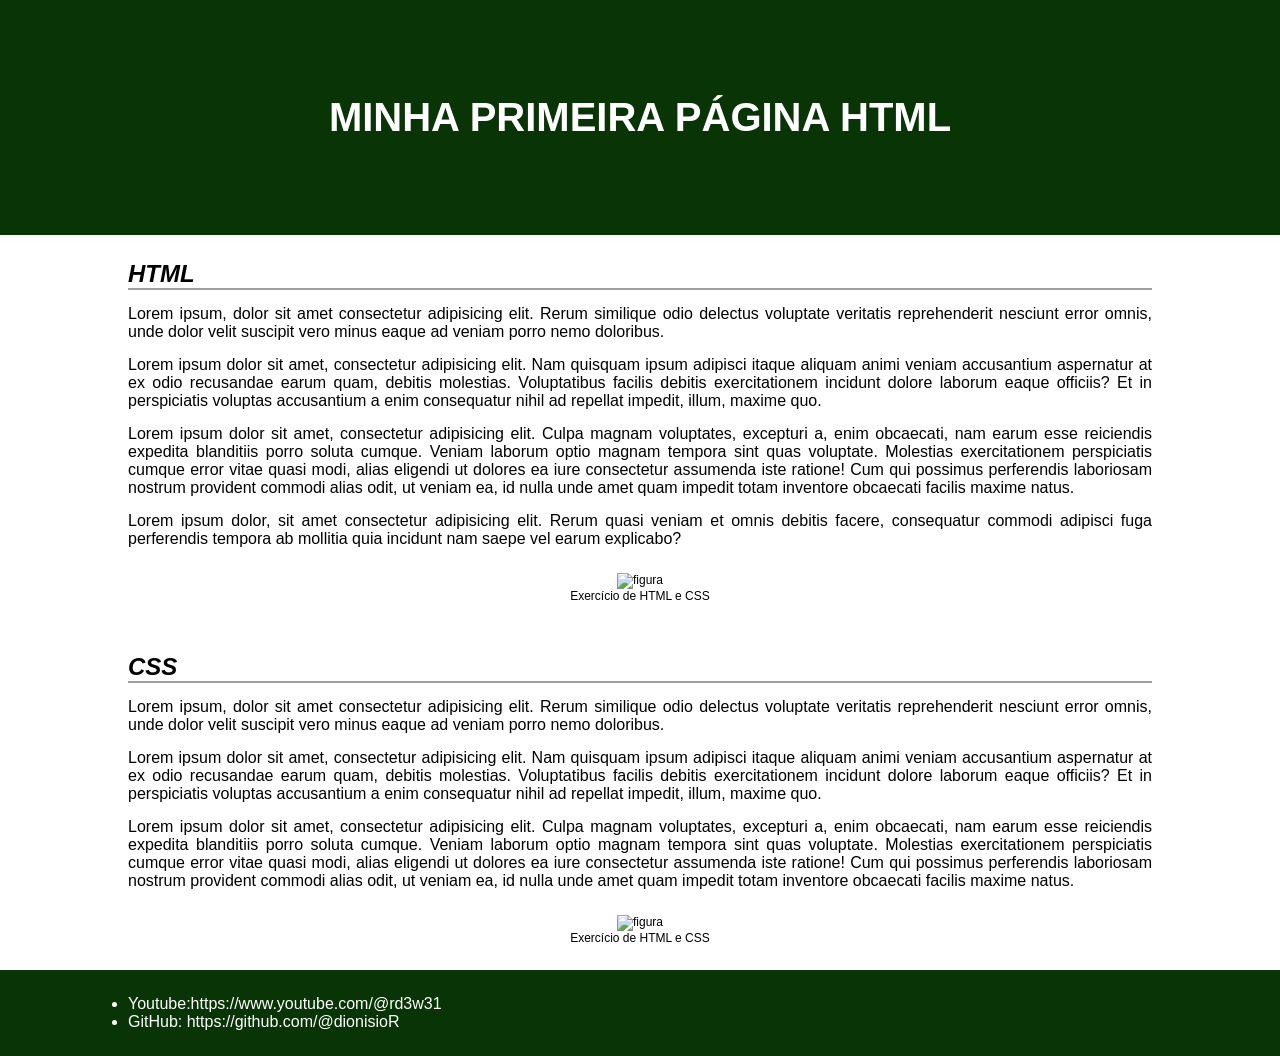
==== index.html @ 31b2f831 "Add files via upload" ====
<!DOCTYPE html>
<html lang="en">
<head>
    <meta charset="UTF-8">
    <meta name="viewport" content="width=device-width, initial-scale=1.0">
    <title>Ex 01</title>

    <style>
        *{
            margin: 0;
            padding: 0;
            font-family: sans-serif;
        }
        header{
            background-color: rgb(9, 52, 5);
            color: white;
            text-align: center;
            font-size: 20px;
            padding-top: 95px;
            padding-bottom: 95px;
        }
        section{

            width: 80%;
            margin: 0 auto;
        }

        section h2{
            margin-top: 25px;
            border-bottom: 2px solid rgb(162, 158, 158);
        }

        section p{
            margin-top: 15px;
            text-align: justify;
        }

        figure{
            width: 50%;
            margin: 0 auto;
            padding: 25px;
            padding-bottom: 25px;
            text-align: center;
            font-size: 12px;
        }
        i{
            width: 100%;
        }

        footer{
            background-color: rgb(9, 52, 5);
            color: white;
        }

        footer div{
            width: 80%;
            margin: 0 auto;
            padding-top: 25px;
            padding-bottom: 25px;
        }
    </style>
</head>
<body>

    <header>
        <h1>
            MINHA PRIMEIRA PÁGINA HTML
        </h1>
    </header>


    <main>

        <section>
            <h2>
                <em>HTML</em>   
            </h2>

            <p>
                Lorem ipsum, dolor sit amet consectetur adipisicing elit. Rerum similique odio delectus voluptate veritatis reprehenderit nesciunt error omnis, unde dolor velit suscipit vero minus eaque ad veniam porro nemo doloribus.
            </p>
            <p>
                Lorem ipsum dolor sit amet, consectetur adipisicing elit. Nam quisquam ipsum adipisci itaque aliquam animi veniam accusantium aspernatur at ex odio recusandae earum quam, debitis molestias. Voluptatibus facilis debitis exercitationem incidunt dolore laborum eaque officiis? Et in perspiciatis voluptas accusantium a enim consequatur nihil ad repellat impedit, illum, maxime quo.
            </p>
            <p>
                Lorem ipsum dolor sit amet, consectetur adipisicing elit. Culpa magnam voluptates, excepturi a, enim obcaecati, nam earum esse reiciendis expedita blanditiis porro soluta cumque. Veniam laborum optio magnam tempora sint quas voluptate. Molestias exercitationem perspiciatis cumque error vitae quasi modi, alias eligendi ut dolores ea iure consectetur assumenda iste ratione! Cum qui possimus perferendis laboriosam nostrum provident commodi alias odit, ut veniam ea, id nulla unde amet quam impedit totam inventore obcaecati facilis maxime natus.
            </p>
            <p>
                Lorem ipsum dolor, sit amet consectetur adipisicing elit. Rerum quasi veniam et omnis debitis facere, consequatur commodi adipisci fuga perferendis tempora ab mollitia quia incidunt nam saepe vel earum explicabo?
            </p>

            <figure>
                <img src="https://picsum.photos/800/600" alt="figura">
                <figcaption>Exercício de HTML e CSS</figcaption>
            </figure>
        </section>

                <section>
            <h2>
                <em>CSS</em>
            </h2>

            <p>
                Lorem ipsum, dolor sit amet consectetur adipisicing elit. Rerum similique odio delectus voluptate veritatis reprehenderit nesciunt error omnis, unde dolor velit suscipit vero minus eaque ad veniam porro nemo doloribus.
            </p>
            <p>
                Lorem ipsum dolor sit amet, consectetur adipisicing elit. Nam quisquam ipsum adipisci itaque aliquam animi veniam accusantium aspernatur at ex odio recusandae earum quam, debitis molestias. Voluptatibus facilis debitis exercitationem incidunt dolore laborum eaque officiis? Et in perspiciatis voluptas accusantium a enim consequatur nihil ad repellat impedit, illum, maxime quo.
            </p>
            <p>
                Lorem ipsum dolor sit amet, consectetur adipisicing elit. Culpa magnam voluptates, excepturi a, enim obcaecati, nam earum esse reiciendis expedita blanditiis porro soluta cumque. Veniam laborum optio magnam tempora sint quas voluptate. Molestias exercitationem perspiciatis cumque error vitae quasi modi, alias eligendi ut dolores ea iure consectetur assumenda iste ratione! Cum qui possimus perferendis laboriosam nostrum provident commodi alias odit, ut veniam ea, id nulla unde amet quam impedit totam inventore obcaecati facilis maxime natus.
            </p>
            

            <figure>
                <img src="https://picsum.photos/800/601" alt="figura">
                <figcaption>Exercício de HTML e CSS</figcaption>
            </figure>
        </section>

    </main>

    <footer>
        <div>
            <ul>
                <li>Youtube:https://www.youtube.com/@rd3w31</li>
                <li>GitHub: https://github.com/@dionisioR</li>
            </ul>
        </div>
    </footer>
    
</body>
</html>
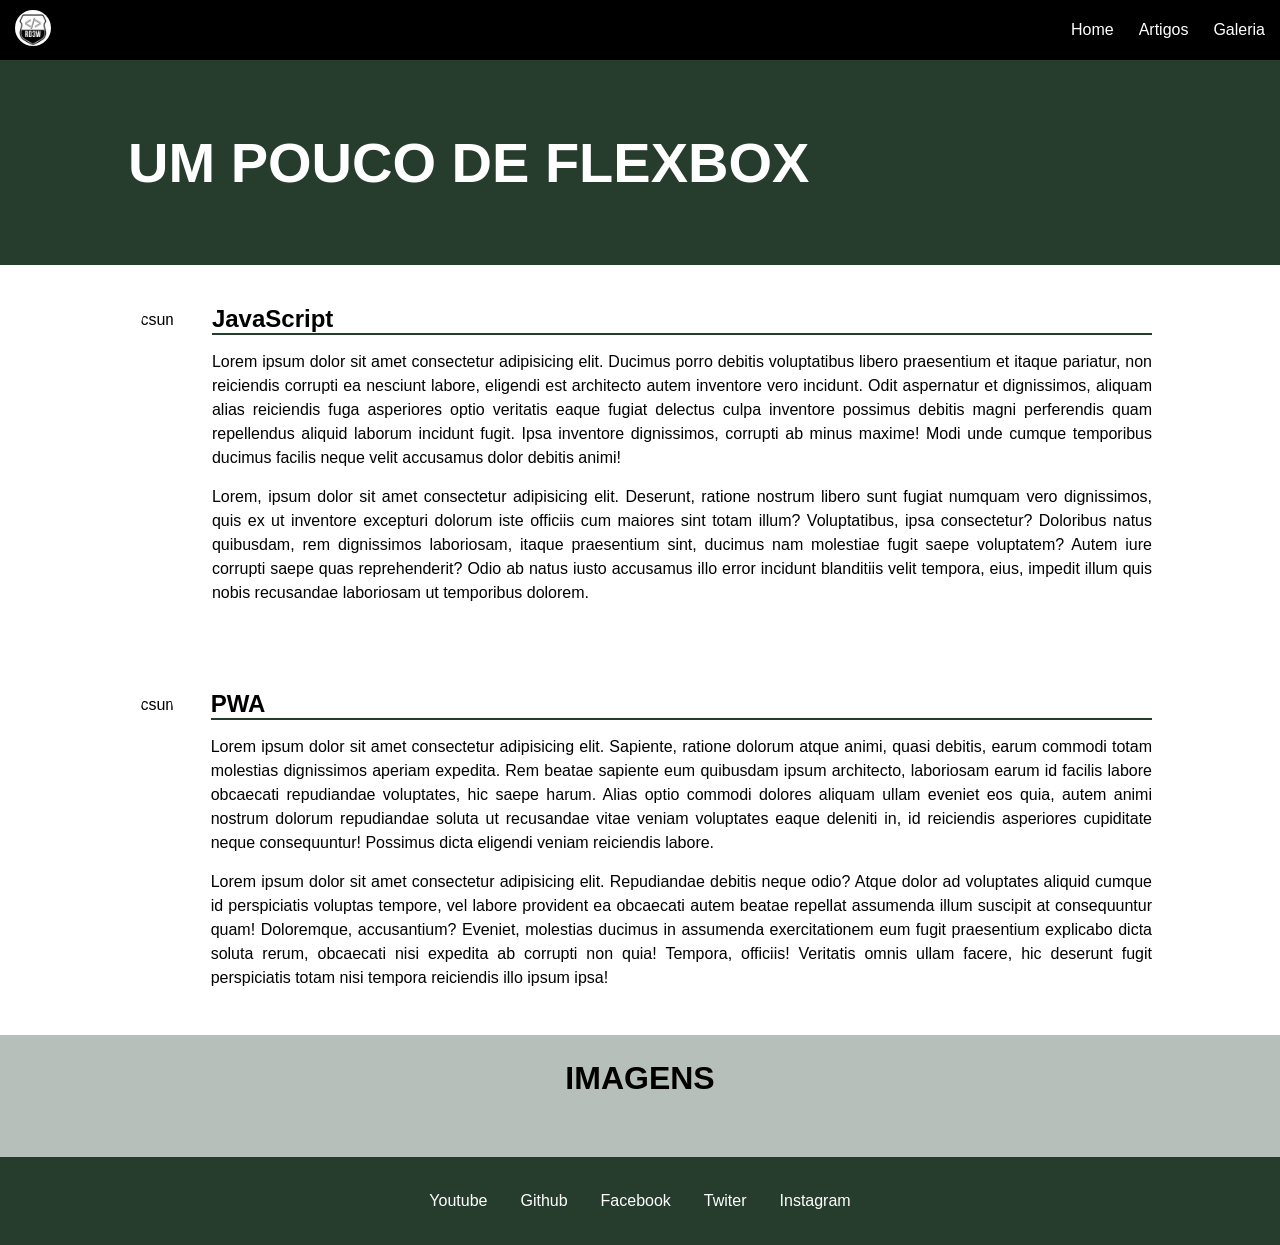
==== commit 6e127ce7: "Add files via upload" ====
--- a/index.html
+++ b/index.html
@@ -1,132 +1,64 @@
 <!DOCTYPE html>
-<html lang="en">
+<html lang="pt-br">
 <head>
     <meta charset="UTF-8">
+    <meta http-equiv="X-UA-Compatible" content="IE=edge">
     <meta name="viewport" content="width=device-width, initial-scale=1.0">
-    <title>Ex 01</title>
-
-    <style>
-        *{
-            margin: 0;
-            padding: 0;
-            font-family: sans-serif;
-        }
-        header{
-            background-color: rgb(9, 52, 5);
-            color: white;
-            text-align: center;
-            font-size: 20px;
-            padding-top: 95px;
-            padding-bottom: 95px;
-        }
-        section{
-
-            width: 80%;
-            margin: 0 auto;
-        }
-
-        section h2{
-            margin-top: 25px;
-            border-bottom: 2px solid rgb(162, 158, 158);
-        }
-
-        section p{
-            margin-top: 15px;
-            text-align: justify;
-        }
-
-        figure{
-            width: 50%;
-            margin: 0 auto;
-            padding: 25px;
-            padding-bottom: 25px;
-            text-align: center;
-            font-size: 12px;
-        }
-        i{
-            width: 100%;
-        }
-
-        footer{
-            background-color: rgb(9, 52, 5);
-            color: white;
-        }
-
-        footer div{
-            width: 80%;
-            margin: 0 auto;
-            padding-top: 25px;
-            padding-bottom: 25px;
-        }
-    </style>
+    <title>Exercício 03</title>
+    <link rel="stylesheet" href="style.css">
 </head>
 <body>
-
-    <header>
-        <h1>
-            MINHA PRIMEIRA PÁGINA HTML
-        </h1>
-    </header>
-
-
-    <main>
-
-        <section>
-            <h2>
-                <em>HTML</em>   
-            </h2>
-
-            <p>
-                Lorem ipsum, dolor sit amet consectetur adipisicing elit. Rerum similique odio delectus voluptate veritatis reprehenderit nesciunt error omnis, unde dolor velit suscipit vero minus eaque ad veniam porro nemo doloribus.
-            </p>
-            <p>
-                Lorem ipsum dolor sit amet, consectetur adipisicing elit. Nam quisquam ipsum adipisci itaque aliquam animi veniam accusantium aspernatur at ex odio recusandae earum quam, debitis molestias. Voluptatibus facilis debitis exercitationem incidunt dolore laborum eaque officiis? Et in perspiciatis voluptas accusantium a enim consequatur nihil ad repellat impedit, illum, maxime quo.
-            </p>
-            <p>
-                Lorem ipsum dolor sit amet, consectetur adipisicing elit. Culpa magnam voluptates, excepturi a, enim obcaecati, nam earum esse reiciendis expedita blanditiis porro soluta cumque. Veniam laborum optio magnam tempora sint quas voluptate. Molestias exercitationem perspiciatis cumque error vitae quasi modi, alias eligendi ut dolores ea iure consectetur assumenda iste ratione! Cum qui possimus perferendis laboriosam nostrum provident commodi alias odit, ut veniam ea, id nulla unde amet quam impedit totam inventore obcaecati facilis maxime natus.
-            </p>
-            <p>
-                Lorem ipsum dolor, sit amet consectetur adipisicing elit. Rerum quasi veniam et omnis debitis facere, consequatur commodi adipisci fuga perferendis tempora ab mollitia quia incidunt nam saepe vel earum explicabo?
-            </p>
-
-            <figure>
-                <img src="https://picsum.photos/800/600" alt="figura">
-                <figcaption>Exercício de HTML e CSS</figcaption>
-            </figure>
-        </section>
-
-                <section>
-            <h2>
-                <em>CSS</em>
-            </h2>
-
-            <p>
-                Lorem ipsum, dolor sit amet consectetur adipisicing elit. Rerum similique odio delectus voluptate veritatis reprehenderit nesciunt error omnis, unde dolor velit suscipit vero minus eaque ad veniam porro nemo doloribus.
-            </p>
-            <p>
-                Lorem ipsum dolor sit amet, consectetur adipisicing elit. Nam quisquam ipsum adipisci itaque aliquam animi veniam accusantium aspernatur at ex odio recusandae earum quam, debitis molestias. Voluptatibus facilis debitis exercitationem incidunt dolore laborum eaque officiis? Et in perspiciatis voluptas accusantium a enim consequatur nihil ad repellat impedit, illum, maxime quo.
-            </p>
-            <p>
-                Lorem ipsum dolor sit amet, consectetur adipisicing elit. Culpa magnam voluptates, excepturi a, enim obcaecati, nam earum esse reiciendis expedita blanditiis porro soluta cumque. Veniam laborum optio magnam tempora sint quas voluptate. Molestias exercitationem perspiciatis cumque error vitae quasi modi, alias eligendi ut dolores ea iure consectetur assumenda iste ratione! Cum qui possimus perferendis laboriosam nostrum provident commodi alias odit, ut veniam ea, id nulla unde amet quam impedit totam inventore obcaecati facilis maxime natus.
-            </p>
-            
-
-            <figure>
-                <img src="https://picsum.photos/800/601" alt="figura">
-                <figcaption>Exercício de HTML e CSS</figcaption>
-            </figure>
-        </section>
-
-    </main>
-
-    <footer>
-        <div>
-            <ul>
-                <li>Youtube:https://www.youtube.com/@rd3w31</li>
-                <li>GitHub: https://github.com/@dionisioR</li>
+    <nav class="menu">
+        <div><img class="menu-logo" src="logo.jpg" alt="logo"></div>
+        <div class="menu-container-link">
+            <ul class="menu-lista-links">
+                <li><a class="menu-link" href="#">Home</a></li>
+                <li><a class="menu-link" href="artigos.html">Artigos</a></li>
+                <li><a class="menu-link" href="galeria.html">Galeria</a></li>
             </ul>
         </div>
+    </nav>
+    <header class="header">
+        <div class="container-header">
+            <h1>Um pouco de Flexbox</h1>
+        </div>
+    </header>
+    <main>
+        <section class="sessao01">
+            <img src="https://picsum.photos/500/500" alt="picsum">
+            <div>
+                <h2>JavaScript</h2>
+                <p>Lorem ipsum dolor sit amet consectetur adipisicing elit. Ducimus porro debitis voluptatibus libero praesentium et itaque pariatur, non reiciendis corrupti ea nesciunt labore, eligendi est architecto autem inventore vero incidunt. Odit aspernatur et dignissimos, aliquam alias reiciendis fuga asperiores optio veritatis eaque fugiat delectus culpa inventore possimus debitis magni perferendis quam repellendus aliquid laborum incidunt fugit. Ipsa inventore dignissimos, corrupti ab minus maxime! Modi unde cumque temporibus ducimus facilis neque velit accusamus dolor debitis animi!</p>
+                <p>Lorem, ipsum dolor sit amet consectetur adipisicing elit. Deserunt, ratione nostrum libero sunt fugiat numquam vero dignissimos, quis ex ut inventore excepturi dolorum iste officiis cum maiores sint totam illum? Voluptatibus, ipsa consectetur? Doloribus natus quibusdam, rem dignissimos laboriosam, itaque praesentium sint, ducimus nam molestiae fugit saepe voluptatem? Autem iure corrupti saepe quas reprehenderit? Odio ab natus iusto accusamus illo error incidunt blanditiis velit tempora, eius, impedit illum quis nobis recusandae laboriosam ut temporibus dolorem.</p>
+            </div>
+        </section>
+        <section class="sessao01">
+            <img src="https://picsum.photos/500/501" alt="picsum">
+            <div>
+                <h2>PWA</h2>
+                <p>Lorem ipsum dolor sit amet consectetur adipisicing elit. Sapiente, ratione dolorum atque animi, quasi debitis, earum commodi totam molestias dignissimos aperiam expedita. Rem beatae sapiente eum quibusdam ipsum architecto, laboriosam earum id facilis labore obcaecati repudiandae voluptates, hic saepe harum. Alias optio commodi dolores aliquam ullam eveniet eos quia, autem animi nostrum dolorum repudiandae soluta ut recusandae vitae veniam voluptates eaque deleniti in, id reiciendis asperiores cupiditate neque consequuntur! Possimus dicta eligendi veniam reiciendis labore.</p>
+                <p>Lorem ipsum dolor sit amet consectetur adipisicing elit. Repudiandae debitis neque odio? Atque dolor ad voluptates aliquid cumque id perspiciatis voluptas tempore, vel labore provident ea obcaecati autem beatae repellat assumenda illum suscipit at consequuntur quam! Doloremque, accusantium? Eveniet, molestias ducimus in assumenda exercitationem eum fugit praesentium explicabo dicta soluta rerum, obcaecati nisi expedita ab corrupti non quia! Tempora, officiis! Veritatis omnis ullam facere, hic deserunt fugit perspiciatis totam nisi tempora reiciendis illo ipsum ipsa!</p>
+            </div>
+        </section>
+        <section class="sessao02">
+            <h2>Imagens</h2>
+            <div class="sessao02-container">
+                <div class="sessao02-container-imagens">
+                    <img src="https://picsum.photos/300/351" alt="">
+                    <img src="https://picsum.photos/300/352" alt="">
+                    <img src="https://picsum.photos/300/353" alt="">
+                </div>
+            </div>
+        </section>
+    </main>
+    <footer class="footer">
+            <ul>
+                <li>Youtube</li>
+                <li> Github</li>
+                <li> Facebook</li>
+                <li> Twiter</li>
+                <li> Instagram</li>
+            </ul>
     </footer>
-    
 </body>
 </html>
--- a/style.css
+++ b/style.css
@@ -0,0 +1,136 @@
+*{
+    margin: 0;
+    padding: 0;
+    font-family: sans-serif;
+}
+.menu{
+    display: flex;
+    justify-content: space-between;
+    padding: 10px 15px;
+    background-color: #000;
+}
+.menu-logo{
+    height: 36px;
+    border-radius: 50%;
+}
+.menu-container-link{
+    display: flex;
+    align-items: center;
+}
+.menu-lista-links{
+    display: flex;
+    gap: 25px;
+    list-style: none;
+}
+.menu-link{
+    color:#fff;
+    text-decoration: none;
+}
+.menu-link:hover{
+    color:rgb(128, 128, 19);
+    transition: .5s;
+}
+.header{
+    background-color: #263d2e;
+    color: #fff;
+}
+.container-header{
+    width: 80%;
+    margin: 0 auto;
+    padding: 70px 0;
+    font-size: 28px;
+    text-transform: uppercase;
+}
+.sessao01{
+    width: 80%;
+    margin: 0 auto;
+    padding: 30px 0;
+    display: flex;
+}
+.sessao01 img{
+    width: 25%;
+    border-radius: 50%;
+}
+.sessao01 div{
+    padding-left: 25px;
+}
+.sessao01 div h2{
+    padding: 10px 0 0 0;
+    border-bottom: 2px solid  #263d2e;;
+}
+.sessao01 div p{
+    margin: 15px 0;
+    text-align: justify;
+    line-height: 1.5;
+}
+.sessao02{
+    background-color: #263d2e54;
+    text-align: center;
+}
+.sessao02 h2{
+    padding: 25px 0 ;
+    font-size: 32px;
+    text-transform: uppercase;
+}
+.sessao02-container{
+    width: 80%;
+    margin: 0 auto;
+}
+.sessao02-container-imagens{
+    display: flex;
+    justify-content: space-around;
+    padding-bottom: 35px;
+ }
+.sessao02-container-imagens img{
+    width: 25%;
+ }
+ .footer{
+    background-color:  #263d2e;
+    text-align: center;
+    color: #fff;
+    padding: 35px;
+ }
+ .footer ul{
+    list-style: none;
+    display: flex;
+    justify-content: center;
+    gap: 33px;
+ }
+.sessao2-img{
+    width: 80%;
+    margin: 0 auto;
+}
+.sessao2-img img{
+    width: 100%;
+    margin-bottom: 35px;
+}
+ .container{
+    width: 80%;
+    margin: 0 auto;
+    padding: 35px 0;
+ }
+ .sessao-imagem{
+    margin-top: 25px;
+    display: flex;
+    justify-content: space-between;
+ }
+ .sessao-imagem img{
+    width: 30%;
+ }
+ .sessao-imagem-10{
+    margin-top: 25px;
+    display: flex;
+    justify-content: space-between;
+ }
+ .sessao-imagem-10 img{
+    width: 10%;
+ }
+ .img-100{
+    width: 100% !important;
+ }
+ .img-60{
+    width: 60% !important;
+ }
+ .img-30{
+    width: 30% !important;
+ }
